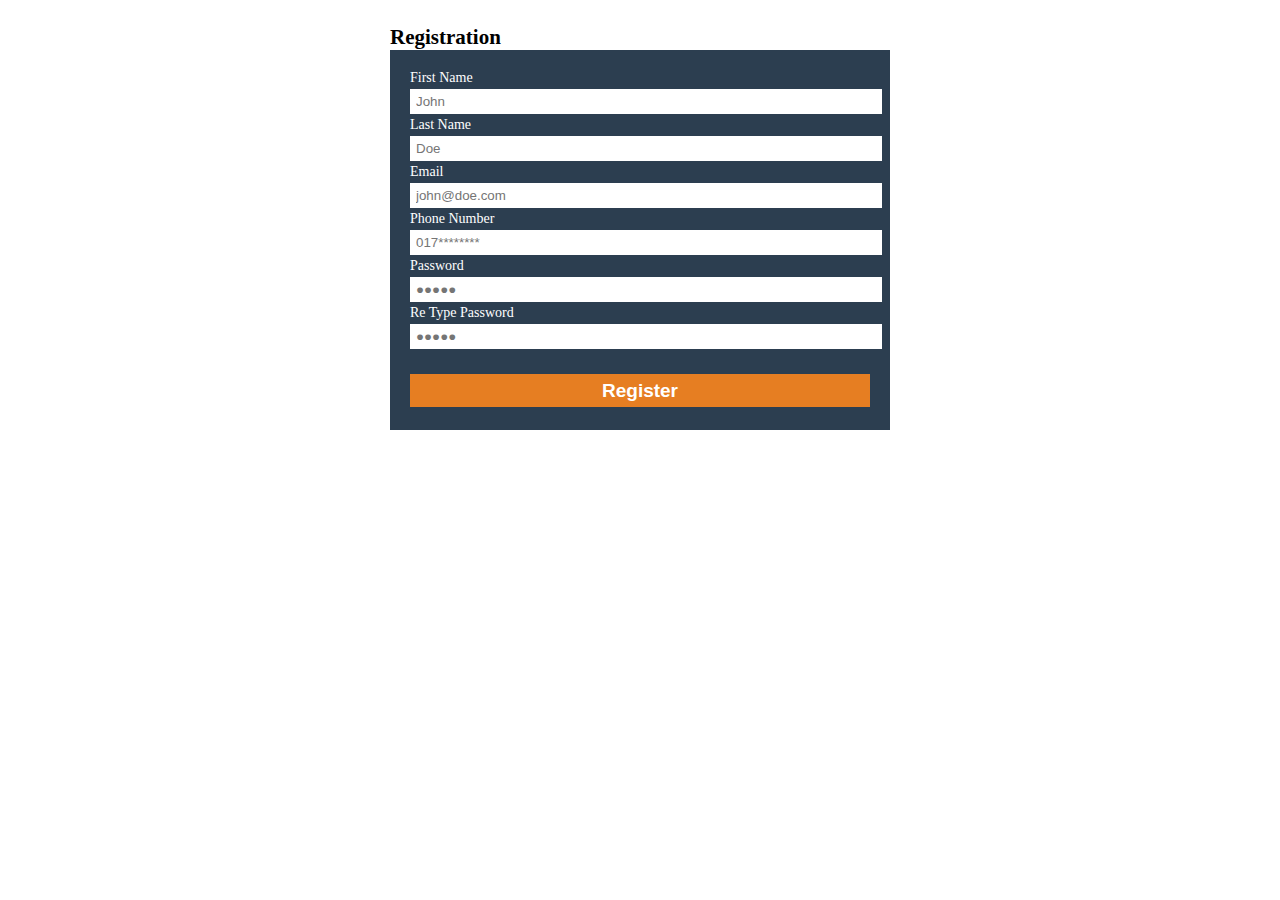
==== without plugin/index.html @ d6841d09 "form validation with and without plug in" ====
<!DOCTYPE html>
<html>
<head>
	<meta charset="utf-8">
<meta http-equiv="X-UA-Compatible" content="IE=edge">
<meta name="viewport" content="width=device-width, maximum-scale=1.0, user-scalable=1" >
<meta name="keywords" content="HTML,CSS,JavaScript">
<meta name="author" content="Anwesha">
	<title>formvalidation
	</title>
	<link rel="stylesheet" href="css/custom.css">
</head>
<body>


<div class="container">
  <h2>Registration</h2>
  <form action="" method="post" name="registration">
	<div class="input-item">
	    <label for="firstname">First Name</label>
	    <input type="text" name="firstname" id="firstname" placeholder="John" required="">
	    <span class="one">This field is required</span>
    </div>
	<div class="input-item">
		<label for="lastname">Last Name</label>
		<input type="text" name="lastname" id="lastname" placeholder="Doe" required >
		<span class="two">This field is required</span>
    </div>
	<div class="input-item">
		<label for="email">Email</label>
		<input type="email" name="email" id="email" placeholder="john@doe.com">
		<span class="three">This field is required</span>
    </div>
	<div class="input-item">
		<label for="phonenumber">Phone   Number</label>
		<input type="number" name="phonenumber" id="phonenumber" placeholder="017********">
		<span class="four">This field is required</span>
    </div>
	<div class="input-item">
		<label for="password">Password</label>
		<input type="password" name="password" id="password" placeholder="&#9679;&#9679;&#9679;&#9679;&#9679;">
		<span class="five">This field is required</span>
    </div>
	<div class="input-item">
		<label for="retypepassword">Re Type Password</label>
		<input type="password" name="retypepassword" id="retypepassword" placeholder="&#9679;&#9679;&#9679;&#9679;&#9679;">
		<span class="six">This field is required</span>
    </div>
    <button id="submitbutton" type="submit">Register</button>
  </form>


</div>
<script
  src="https://code.jquery.com/jquery-3.2.1.min.js"
  integrity="sha256-hwg4gsxgFZhOsEEamdOYGBf13FyQuiTwlAQgxVSNgt4="
  crossorigin="anonymous"></script>
 
  <script>
		jQuery(document).ready(function($){

			 $("#firstname").focusout(function(){

			 	if ($('#firstname').val() == '') {
        			$(".one").css("display", "block");
        			$(this).css("margin-bottom","30px");

    			}
    			
    });	 
			 $("#lastname").focusout(function(){

			 	if ($('#lastname').val() == '') {
        			$(".two").css("display", "block");
        			$(this).css("margin-bottom","30px");
    			}
    			
    });	 
			 $("#email").focusout(function(){

			 	if ($('#email').val() == '') {
        			$(".three").css("display", "block");
        			$(this).css("margin-bottom","30px");
    			}
    			
    });	
    		 $("#phonenumber").focusout(function(){

			 	if ($('#phonenumber').val() == '') {
			 		$(".four").text("This field is required");
        			$(".four").css("display", "block");
        			$(this).css("margin-bottom","30px");
    			}


	 		var x=$("#phonenumber").val();
	 				
					if(x.substring(0,3)!='017' && x.substring(0,3)!='019' && x.substring(0,3)!='018' && x.substring(0,3)!='015' && x.substring(0,3)!='016')
		 			{
		 				$(".four").text("invalid phone number");
		 				$(".four").css("display", "block");
		 				$(this).css("margin-bottom","30px");

		 			}
		 			else if(x.length!=11)
		 			{
		 				$(".four").text("phone number must be 11 digit");
		 				$(".four").css("display", "block");
		 				$(this).css("margin-bottom","30px");
		 			}
		 			else
		 			{
		 				$(".four").css("display", "none");
		 				$(this).css("margin-bottom","3px");	
		 			}
    		
    });	 
    		 $("#password").focusout(function(){

			 	if ($('#password').val() == '') {
        			$(".five").css("display", "block");
        			$(this).css("margin-bottom","30px");
    			}
    			
    });
			 $("#retypepassword").focusout(function(){

			 	if ($('#retypepassword').val() == '') {
        			$(".six").css("display", "block");
        			$(this).css("margin-bottom","30px");
    			}
    			
    });

	 		$("#firstname").focusin(function(){
	 			

	 			$("input").keyup(function(){
	        		$(".one").css("display", "none");
	        		$(this).css("margin-bottom","3px");
	        		

	        		if(($("#firstname").val().length)>10)
		 			{
		 				
		 				$(".one").text("Firstname should not be more than 10 characters");
		 				$(".one").css("display", "block");
		 				$(this).css("margin-bottom","30px");
		 				
		 			}
		 			else {
		 				
		 				$(".one").css("display", "none");
		 				$(this).css("margin-bottom","3px");	
		 			}

	 			

	 				

		});

		        
    });
	 		$("#lastname").focusin(function(){
	 		
	 			$("input").keyup(function(){
        			$(".two").css("display", "none");
        			$(this).css("margin-bottom","3px");

        		if(($("#lastname").val().length)>10)
		 			{
		 				
		 				$(".two").text("Lastname should not be more than 10 characters");
		 				$(".two").css("display", "block");
		 				$(this).css("margin-bottom","30px");
		 			
		 			}
		 			else {
		 				
		 				$(".two").css("display", "none");
		 				$(this).css("margin-bottom","3px");	
		 			}

        		

    	});
        
    });
	 		$("#email").focusin(function(){
	 			
	 			$("input").keypress(function(){
        			$(".three").css("display", "none");
        			$(this).css("margin-bottom","3px");
        		

    	});
        
    });
	 		$("#phonenumber").focusin(function(){
	 			
	 			$("input").keyup(function(){

        			$(".four").css("display", "none");
        			$(this).css("margin-bottom","3px");

        			

        			if(($("#phonenumber").val().length)>11)
		 			{
		 				
		 				$(".four").text("Phone number should be 11 characters");
		 				$(".four").css("display", "block");
		 				$(this).css("margin-bottom","30px");
		 				
		 			}

		 			else {
		 				
		 				$(".four").css("display", "none");
		 				$(this).css("margin-bottom","3px");	
		 			}



		 });
        
    });


	 		$("#password").focusin(function(){
	 			
	 			$("input").keyup(function(){
        			$(".five").css("display", "none");
        			$(this).css("margin-bottom","3px");

        			if(($("#password").val().length)<5)
		 			{
		 				
		 				$(".five").text("Password should be atleast 5 characters");
		 				$(".five").css("display", "block");
		 				$(this).css("margin-bottom","30px");
		 				
		 			}
		 			else {
		 				
		 				$(".five").css("display", "none");
		 				$(this).css("margin-bottom","3px");	
		 			}
        		

    	});
        
    });
	 		$("#retypepassword").focusin(function(){
	 		

	 			$("input").keyup(function(){
        			$(".six").css("display", "none");
        			$(this).css("margin-bottom","3px");

      			
		 			if($("#retypepassword").val()!=$("#password").val())
		 			{
		 				$(".six").text("Password should be as the before");
		 				$(".six").css("display", "block");
		 				$(this).css("margin-bottom","30px");

		 			}
		 			else {
		 				$(".six").text("Password matched");
		 				$(".six").css("display", "block");
		 				$(this).css("margin-bottom","30px");	
		 			}
        		
        		

    	});
        
    });

			
		

			
			$('#firstname').bind('keyup blur',function(){ 
		    var node = $(this);
		    node.val(node.val().replace(/[^a-z]/g,'') ); 
		     
		});	
			$('#lastname').bind('keyup blur',function(){ 
		    var node = $(this);
		    node.val(node.val().replace(/[^a-z]/g,'') ); 
		     
		});

			$('#email').change(function(){
				var email =($('#email').val());

			if(email==='' | email=== null) {
			    $('#erroremail').show();
			} 
			else {
			    var checkemail = email;
			    var filter = /^[a-zA-Z0-9]+[a-zA-Z0-9_.-]+[a-zA-Z0-9_-]+@[a-zA-Z0-9]+[a-zA-Z0-9.-]+[a-zA-Z0-9]+.[a-z]{2,4}$/;

			    if(filter.test(checkemail)) {
			        return true;
			    } else {
			    	$(".three").text("email address is not correct");
			       $(".three").css("display", "block");
			       $("#email").css("margin-bottom","30px");
			        return false;
			    }
			}
		});
			

$('#submitbutton').click(function(){

				valid = true;   

			    if ($('#firstname').val() == '') {
			        $(".one").css("display", "block");
        			$("#firstname").css("margin-bottom","30px");
			    }

			    if ($('#lastname').val() == '') {
			        $(".two").css("display", "block");
        			$("#lastname").css("margin-bottom","30px");
			    }   

			    if ($('#email').val() == '') {
			        $(".three").css("display", "block");
        			$("#email").css("margin-bottom","30px");
			    }  


			    if ($('#phonenumber').val() == '') {
			        $(".four").css("display", "block");
        			$("#phonenumber").css("margin-bottom","30px");
			    }  


			    if ($('#password').val() == '') {
			       $(".five").css("display", "block");
        			$("#password").css("margin-bottom","30px");
			    }  


			    if ($('#retypepassword').val() == '') {
			        $(".six").css("display", "block");
        			$("#retypepassword").css("margin-bottom","30px");
			    } 

			  

			});



		});
  </script> 

	
</body>
</html>
---- without plugin/css/custom.css ----
* {
  margin: 0;
  padding: 0;
}

body {
  font-family: "Open Sans";
  font-size: 14px;
}

.container {
  width: 500px;
  margin: 25px auto;
}

form {
  padding: 20px;
  background: #2c3e50;
  color: #fff;
}

/* @include border-radius(4px);*/

label,
input,
button {
  border: 0;
  margin-bottom: 3px;
  display: block;
  width: 100%;
}
.input-item {
  position: relative;
  width:100%;
  display:block;
} 
.input-item input {
  height: 25px;
  line-height: 25px;
  background: #fff;
  color: #000;
  padding: 0 6px;
  width: 100%;
  display: block;
 /* margin-bottom: 30px;*/
} 


.input-item span
{
  position: absolute;
  left:0;
  top:46px;
  line-height: 19px;
  color: red;
  padding: 3px;
  background: #2c3e50;
  z-index: 999;
  display: inline-table;
  width:100%;
  display:none;
}
button {
    height: 33px;
    line-height: 30px;
    background: #e67e22;
    color: #fff;
    margin-top: 25px;
    cursor: pointer;
    font-size: 19px;
    font-weight: 700;
}
}
.error {
  color:  #ff0000;
}


.article-reference {
  margin-top: 15px;
  
}
.article-reference a {
  color: #e67e22;
}



.bottom-margin
{
  margin-bottom: 30px;
}
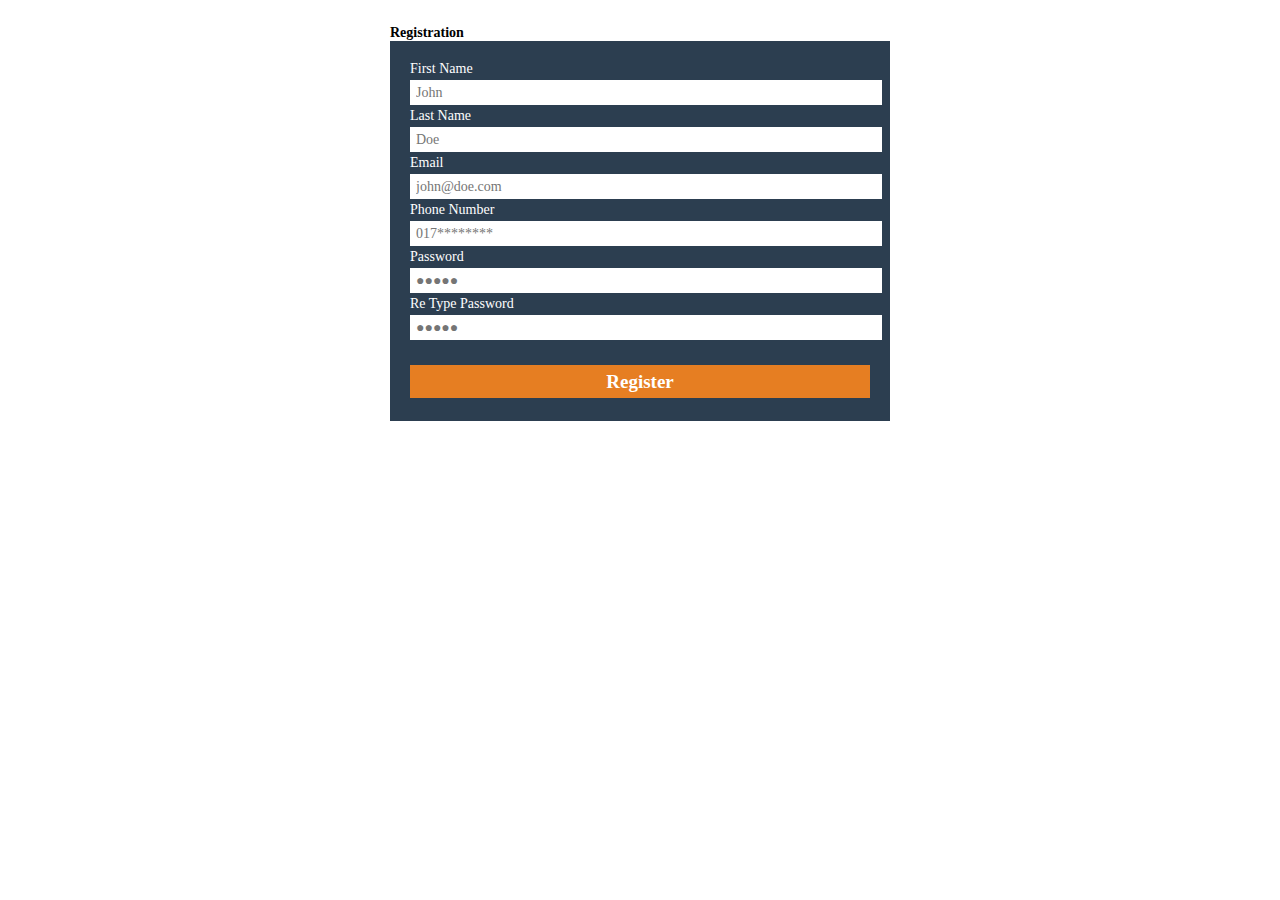
==== commit bfc3ef3b: "changes are added" ====
--- a/without plugin/index.html
+++ b/without plugin/index.html
@@ -2,366 +2,51 @@
 <html>
 <head>
 	<meta charset="utf-8">
-<meta http-equiv="X-UA-Compatible" content="IE=edge">
-<meta name="viewport" content="width=device-width, maximum-scale=1.0, user-scalable=1" >
-<meta name="keywords" content="HTML,CSS,JavaScript">
-<meta name="author" content="Anwesha">
-	<title>formvalidation
-	</title>
+	<meta http-equiv="X-UA-Compatible" content="IE=edge">
+	<meta name="viewport" content="width=device-width, maximum-scale=1.0, user-scalable=1" >
+	<meta name="keywords" content="HTML,CSS,JavaScript">
+	<meta name="author" content="Anwesha">
+	<title>form validation</title>
 	<link rel="stylesheet" href="css/custom.css">
 </head>
 <body>
-
-
-<div class="container">
-  <h2>Registration</h2>
-  <form action="" method="post" name="registration">
-	<div class="input-item">
-	    <label for="firstname">First Name</label>
-	    <input type="text" name="firstname" id="firstname" placeholder="John" required="">
-	    <span class="one">This field is required</span>
-    </div>
-	<div class="input-item">
-		<label for="lastname">Last Name</label>
-		<input type="text" name="lastname" id="lastname" placeholder="Doe" required >
-		<span class="two">This field is required</span>
-    </div>
-	<div class="input-item">
-		<label for="email">Email</label>
-		<input type="email" name="email" id="email" placeholder="john@doe.com">
-		<span class="three">This field is required</span>
-    </div>
-	<div class="input-item">
-		<label for="phonenumber">Phone   Number</label>
-		<input type="number" name="phonenumber" id="phonenumber" placeholder="017********">
-		<span class="four">This field is required</span>
-    </div>
-	<div class="input-item">
-		<label for="password">Password</label>
-		<input type="password" name="password" id="password" placeholder="&#9679;&#9679;&#9679;&#9679;&#9679;">
-		<span class="five">This field is required</span>
-    </div>
-	<div class="input-item">
-		<label for="retypepassword">Re Type Password</label>
-		<input type="password" name="retypepassword" id="retypepassword" placeholder="&#9679;&#9679;&#9679;&#9679;&#9679;">
-		<span class="six">This field is required</span>
-    </div>
-    <button id="submitbutton" type="submit">Register</button>
-  </form>
-
-
-</div>
-<script
-  src="https://code.jquery.com/jquery-3.2.1.min.js"
-  integrity="sha256-hwg4gsxgFZhOsEEamdOYGBf13FyQuiTwlAQgxVSNgt4="
-  crossorigin="anonymous"></script>
- 
-  <script>
-		jQuery(document).ready(function($){
-
-			 $("#firstname").focusout(function(){
-
-			 	if ($('#firstname').val() == '') {
-        			$(".one").css("display", "block");
-        			$(this).css("margin-bottom","30px");
-
-    			}
-    			
-    });	 
-			 $("#lastname").focusout(function(){
-
-			 	if ($('#lastname').val() == '') {
-        			$(".two").css("display", "block");
-        			$(this).css("margin-bottom","30px");
-    			}
-    			
-    });	 
-			 $("#email").focusout(function(){
-
-			 	if ($('#email').val() == '') {
-        			$(".three").css("display", "block");
-        			$(this).css("margin-bottom","30px");
-    			}
-    			
-    });	
-    		 $("#phonenumber").focusout(function(){
-
-			 	if ($('#phonenumber').val() == '') {
-			 		$(".four").text("This field is required");
-        			$(".four").css("display", "block");
-        			$(this).css("margin-bottom","30px");
-    			}
-
-
-	 		var x=$("#phonenumber").val();
-	 				
-					if(x.substring(0,3)!='017' && x.substring(0,3)!='019' && x.substring(0,3)!='018' && x.substring(0,3)!='015' && x.substring(0,3)!='016')
-		 			{
-		 				$(".four").text("invalid phone number");
-		 				$(".four").css("display", "block");
-		 				$(this).css("margin-bottom","30px");
-
-		 			}
-		 			else if(x.length!=11)
-		 			{
-		 				$(".four").text("phone number must be 11 digit");
-		 				$(".four").css("display", "block");
-		 				$(this).css("margin-bottom","30px");
-		 			}
-		 			else
-		 			{
-		 				$(".four").css("display", "none");
-		 				$(this).css("margin-bottom","3px");	
-		 			}
-    		
-    });	 
-    		 $("#password").focusout(function(){
-
-			 	if ($('#password').val() == '') {
-        			$(".five").css("display", "block");
-        			$(this).css("margin-bottom","30px");
-    			}
-    			
-    });
-			 $("#retypepassword").focusout(function(){
-
-			 	if ($('#retypepassword').val() == '') {
-        			$(".six").css("display", "block");
-        			$(this).css("margin-bottom","30px");
-    			}
-    			
-    });
-
-	 		$("#firstname").focusin(function(){
-	 			
-
-	 			$("input").keyup(function(){
-	        		$(".one").css("display", "none");
-	        		$(this).css("margin-bottom","3px");
-	        		
-
-	        		if(($("#firstname").val().length)>10)
-		 			{
-		 				
-		 				$(".one").text("Firstname should not be more than 10 characters");
-		 				$(".one").css("display", "block");
-		 				$(this).css("margin-bottom","30px");
-		 				
-		 			}
-		 			else {
-		 				
-		 				$(".one").css("display", "none");
-		 				$(this).css("margin-bottom","3px");	
-		 			}
-
-	 			
-
-	 				
-
-		});
-
-		        
-    });
-	 		$("#lastname").focusin(function(){
-	 		
-	 			$("input").keyup(function(){
-        			$(".two").css("display", "none");
-        			$(this).css("margin-bottom","3px");
-
-        		if(($("#lastname").val().length)>10)
-		 			{
-		 				
-		 				$(".two").text("Lastname should not be more than 10 characters");
-		 				$(".two").css("display", "block");
-		 				$(this).css("margin-bottom","30px");
-		 			
-		 			}
-		 			else {
-		 				
-		 				$(".two").css("display", "none");
-		 				$(this).css("margin-bottom","3px");	
-		 			}
-
-        		
-
-    	});
-        
-    });
-	 		$("#email").focusin(function(){
-	 			
-	 			$("input").keypress(function(){
-        			$(".three").css("display", "none");
-        			$(this).css("margin-bottom","3px");
-        		
-
-    	});
-        
-    });
-	 		$("#phonenumber").focusin(function(){
-	 			
-	 			$("input").keyup(function(){
-
-        			$(".four").css("display", "none");
-        			$(this).css("margin-bottom","3px");
-
-        			
-
-        			if(($("#phonenumber").val().length)>11)
-		 			{
-		 				
-		 				$(".four").text("Phone number should be 11 characters");
-		 				$(".four").css("display", "block");
-		 				$(this).css("margin-bottom","30px");
-		 				
-		 			}
-
-		 			else {
-		 				
-		 				$(".four").css("display", "none");
-		 				$(this).css("margin-bottom","3px");	
-		 			}
-
-
-
-		 });
-        
-    });
-
-
-	 		$("#password").focusin(function(){
-	 			
-	 			$("input").keyup(function(){
-        			$(".five").css("display", "none");
-        			$(this).css("margin-bottom","3px");
-
-        			if(($("#password").val().length)<5)
-		 			{
-		 				
-		 				$(".five").text("Password should be atleast 5 characters");
-		 				$(".five").css("display", "block");
-		 				$(this).css("margin-bottom","30px");
-		 				
-		 			}
-		 			else {
-		 				
-		 				$(".five").css("display", "none");
-		 				$(this).css("margin-bottom","3px");	
-		 			}
-        		
-
-    	});
-        
-    });
-	 		$("#retypepassword").focusin(function(){
-	 		
-
-	 			$("input").keyup(function(){
-        			$(".six").css("display", "none");
-        			$(this).css("margin-bottom","3px");
-
-      			
-		 			if($("#retypepassword").val()!=$("#password").val())
-		 			{
-		 				$(".six").text("Password should be as the before");
-		 				$(".six").css("display", "block");
-		 				$(this).css("margin-bottom","30px");
-
-		 			}
-		 			else {
-		 				$(".six").text("Password matched");
-		 				$(".six").css("display", "block");
-		 				$(this).css("margin-bottom","30px");	
-		 			}
-        		
-        		
-
-    	});
-        
-    });
-
-			
-		
-
-			
-			$('#firstname').bind('keyup blur',function(){ 
-		    var node = $(this);
-		    node.val(node.val().replace(/[^a-z]/g,'') ); 
-		     
-		});	
-			$('#lastname').bind('keyup blur',function(){ 
-		    var node = $(this);
-		    node.val(node.val().replace(/[^a-z]/g,'') ); 
-		     
-		});
-
-			$('#email').change(function(){
-				var email =($('#email').val());
-
-			if(email==='' | email=== null) {
-			    $('#erroremail').show();
-			} 
-			else {
-			    var checkemail = email;
-			    var filter = /^[a-zA-Z0-9]+[a-zA-Z0-9_.-]+[a-zA-Z0-9_-]+@[a-zA-Z0-9]+[a-zA-Z0-9.-]+[a-zA-Z0-9]+.[a-z]{2,4}$/;
-
-			    if(filter.test(checkemail)) {
-			        return true;
-			    } else {
-			    	$(".three").text("email address is not correct");
-			       $(".three").css("display", "block");
-			       $("#email").css("margin-bottom","30px");
-			        return false;
-			    }
-			}
-		});
-			
-
-$('#submitbutton').click(function(){
-
-				valid = true;   
-
-			    if ($('#firstname').val() == '') {
-			        $(".one").css("display", "block");
-        			$("#firstname").css("margin-bottom","30px");
-			    }
-
-			    if ($('#lastname').val() == '') {
-			        $(".two").css("display", "block");
-        			$("#lastname").css("margin-bottom","30px");
-			    }   
-
-			    if ($('#email').val() == '') {
-			        $(".three").css("display", "block");
-        			$("#email").css("margin-bottom","30px");
-			    }  
-
-
-			    if ($('#phonenumber').val() == '') {
-			        $(".four").css("display", "block");
-        			$("#phonenumber").css("margin-bottom","30px");
-			    }  
-
-
-			    if ($('#password').val() == '') {
-			       $(".five").css("display", "block");
-        			$("#password").css("margin-bottom","30px");
-			    }  
-
-
-			    if ($('#retypepassword').val() == '') {
-			        $(".six").css("display", "block");
-        			$("#retypepassword").css("margin-bottom","30px");
-			    } 
-
-			  
-
-			});
-
-
-
-		});
-  </script> 
-
-	
+	<div class="container">
+		<h2>Registration</h2>
+		<form method="post" name="registration">
+			<div class="input-item">
+			    <label for="firstname">First Name</label>
+			    <input type="text" name="firstname" id="firstname" placeholder="John" required="">
+			    <span class="one">This field is required</span>
+			</div>
+			<div class="input-item">
+				<label for="lastname">Last Name</label>
+				<input type="text" name="lastname" id="lastname" placeholder="Doe" required >
+				<span class="two">This field is required</span>
+			</div>
+			<div class="input-item">
+				<label for="email">Email</label>
+				<input type="email" name="email" id="email" placeholder="john@doe.com">
+				<span class="three">This field is required</span>
+			</div>
+			<div class="input-item">
+				<label for="phonenumber">Phone   Number</label>
+				<input type="number" name="phonenumber" id="phonenumber" placeholder="017********">
+				<span class="four">This field is required</span>
+			</div>
+			<div class="input-item">
+				<label for="password">Password</label>
+				<input type="password" name="password" id="password" placeholder="&#9679;&#9679;&#9679;&#9679;&#9679;">
+				<span class="five">This field is required</span>
+			</div>
+			<div class="input-item">
+				<label for="retypepassword">Re Type Password</label>
+				<input type="password" name="retypepassword" id="retypepassword" placeholder="&#9679;&#9679;&#9679;&#9679;&#9679;">
+				<span class="six">This field is required</span>
+			</div>
+			<button id="submitbutton" type="submit">Register</button>
+		</form>
+	</div>
+<script src="js/jquery-3.2.1.min.js" type="text/javascript"></script>
+<script src="js/script.js" type="text/javascript"></script>
 </body>
 </html>--- a/without plugin/css/custom.css
+++ b/without plugin/css/custom.css
@@ -1,27 +1,18 @@
-
 * {
   margin: 0;
   padding: 0;
-}
-
-body {
   font-family: "Open Sans";
   font-size: 14px;
 }
-
 .container {
   width: 500px;
   margin: 25px auto;
 }
-
 form {
   padding: 20px;
   background: #2c3e50;
   color: #fff;
 }
-
-/* @include border-radius(4px);*/
-
 label,
 input,
 button {
@@ -43,12 +34,8 @@
   padding: 0 6px;
   width: 100%;
   display: block;
- /* margin-bottom: 30px;*/
 } 
-
-
-.input-item span
-{
+.input-item span {
   position: absolute;
   left:0;
   top:46px;
@@ -62,33 +49,25 @@
   display:none;
 }
 button {
-    height: 33px;
-    line-height: 30px;
-    background: #e67e22;
-    color: #fff;
-    margin-top: 25px;
-    cursor: pointer;
-    font-size: 19px;
-    font-weight: 700;
-}
+  height: 33px;
+  line-height: 30px;
+  background: #e67e22;
+  color: #fff;
+  margin-top: 25px;
+  cursor: pointer;
+  font-size: 19px;
+  font-weight: 700;
 }
 .error {
   color:  #ff0000;
 }
-
-
 .article-reference {
   margin-top: 15px;
-  
 }
 .article-reference a {
   color: #e67e22;
 }
-
-
-
-.bottom-margin
-{
+.bottom-margin {
   margin-bottom: 30px;
 }
 
